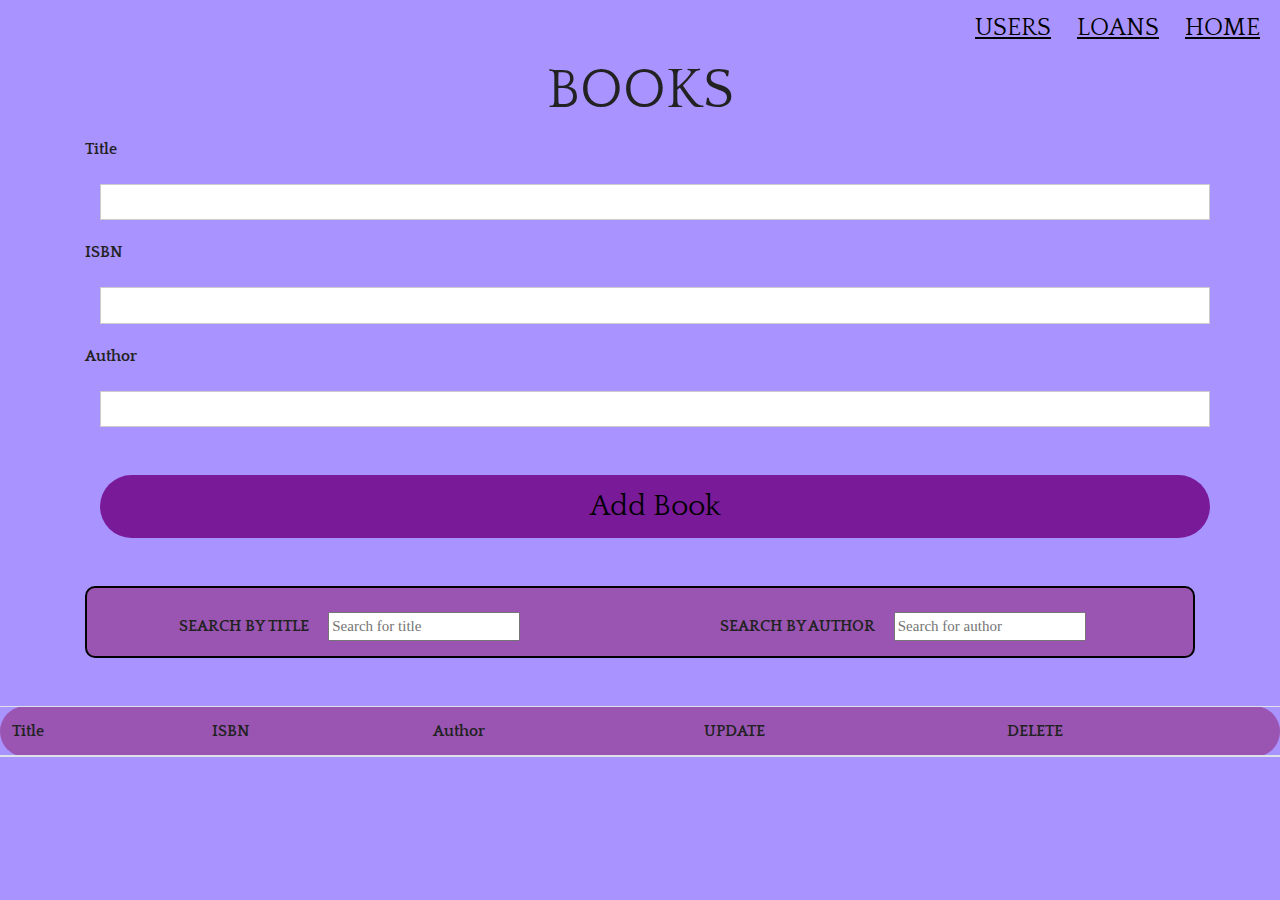
==== books.html @ c7d2e9b7 "almost" ====
<!DOCTYPE html>
<html lang="en" dir="ltr">

<head>
    <meta charset="utf-8">
    <meta name="viewport" content="width=device-width, initial-scale=1.0">
    <link href="https://fonts.googleapis.com/css?family=Quattrocento&display=swap" rel="stylesheet">
    <link href="https://fonts.googleapis.com/css?family=Quattrocento+Sans&display=swap" rel="stylesheet">
    <link rel="stylesheet" href="bootstrap.min.css">
    <link rel="stylesheet" href="override.css">
    <script src="./shared.js" charset="utf-8"></script>
    <title>Books</title>
</head>

<body>
    <div class="topnav">
        <a href="users.html">USERS</a>
        <a href="loans.html">LOANS</a>
        <a class="index.html" href="index.html">HOME</a>
    </div>
    <h1 class="display-4 text-center" style="font-family:'Quattrocento'">BOOKS</h1>
    <div class="container">
        <form id="libraryForm" action="index.html" method="post">
            <div class="form-group">
                <label for="name">Title</label>
                <input type="text" id="title" class="form-control" required>
            </div>
            <div class="form-group">
                <label for="author">ISBN</label>
                <input type="text" id="isbn" class="form-control" maxlength="13" required>
            </div>
            <div class="form-group">
                <label for="isbn">Author</label>
                <input type="text" id="name" class="form-control" required>
            </div>

            <input type="submit" name="SUBMIT" value="Add Book" style="font-family: 'Quattrocento'" class="btn btn-lg btn-block mb-5 mt-5">

            <div class="" id='section1'>
                <div class="">
                    <label for="">SEARCH BY TITLE</label>
                    <input type="text" id='searchTitle' placeholder="Search for title" class="input mt-4" oninput="searchTitles()">
                </div>
                <div class="">
                    <label for="">SEARCH BY AUTHOR</label>
                    <input type="text" id='searchAuthor' placeholder="Search for author" class="input mt-4" oninput="searchAuthors()">
                </div>
            </div>

        </form>
    </div>
    <div class="">
        <table class="table table-striped mt-5" id='myTable'>
            <thead>
                <tr>
                    <th>Title</th>
                    <th>ISBN</th>
                    <th>Author</th>
                    <th>UPDATE</th>
                    <th>DELETE</th>
                </tr>
            </thead>
            <tbody id="book-list"></tbody>
        </table>
    </div>
    <script>
        const libraryForm = document.getElementById('libraryForm');
        libraryForm.addEventListener('submit', libraryFormSubmit);

        function libraryFormSubmit(e) {
            e.preventDefault();
            console.log('you have submitted')
            const title = document.getElementById('title').value;
            const isbn = document.getElementById('isbn').value;
            const name = document.getElementById('name').value;


            const new_book = {
                title: title,
                isbn: isbn,
            };

            const addBook = new XMLHttpRequest();

            addBook.open('POST', base_url + '/books');
            addBook.setRequestHeader("Content-Type", "application/json");
            addBook.send(JSON.stringify(new_book));
            addBook.addEventListener('load', function() {
                console.log(this.response);

                const new_author = {
                    name: name,
                };

                const addAuthor = new XMLHttpRequest();

                addAuthor.open('POST', base_url + '/books/' + JSON.parse(this.response).id + '/authors');
                addAuthor.setRequestHeader("Content-Type", "application/json");
                addAuthor.send(JSON.stringify(new_author));
                addAuthor.addEventListener('load', function() {
                    getAllBooks(updateBookTable);
                });
            });

        }

        function updateBookTable(books) {
            const bookTable = document.getElementById('book-list');
            bookTable.innerHTML = "";
            books.forEach(function(book) {

                const row = bookTable.insertRow();
                const titleCol = row.insertCell(0)
                const isbnCol = row.insertCell(1)
                const authorCol = row.insertCell(2)
                const updateCol = row.insertCell(3)
                const deleteCol = row.insertCell(4)

                console.log(book);

                const btn2 = document.createElement("BUTTON");
                btn2.onclick = function() {
                    deleteBook(book.id);
                }
                // Create a <button> element
                btn2.innerHTML = "DELETE"; // Insert text

                const inputName = document.createElement('INPUT');
                inputName.setAttribute("type", "text");
                inputName.value = book.title;

                const inputName2 = document.createElement('INPUT');
                inputName2.setAttribute("type", "text");
                inputName2.value = book.isbn;

                const inputName3 = document.createElement('INPUT');
                inputName3.setAttribute("type", "text");
                if (book.Authors && book.Authors.length > 0) {
                    inputName3.value = book.Authors[0].name;
                } else {
                    inputName3.value = "";
                };


                const btn = document.createElement("BUTTON"); // Create a <button> element
                btn.innerHTML = "UPDATE";
                btn.onclick = function() {
                    console.log(inputName.value)
                    console.log(book.id)
                    updateBook(book.id, inputName.value, inputName2.value, inputName3.value);
                }

                titleCol.appendChild(inputName);
                isbnCol.appendChild(inputName2);
                authorCol.appendChild(inputName3);
                updateCol.appendChild(btn);
                deleteCol.appendChild(btn2);
                bookTable.appendChild(row);
            });
        }

        function deleteBook(id) {
            const xhttp = new XMLHttpRequest();
            xhttp.open('DELETE', base_url + "/books/" + id);
            xhttp.send();
            xhttp.addEventListener('load', function() {
                getAllBooks(updateBookTable);
            });
        }

        function updateBook(id, title, isbn) {
            const update_book = {
                title: title,
                isbn: isbn,
            };

            const xhttp = new XMLHttpRequest();
            xhttp.open('PUT', base_url + "/books/" + id);
            xhttp.setRequestHeader("Content-Type", "application/json");
            xhttp.send(JSON.stringify(update_book));
            xhttp.addEventListener('load', function() {});

        }




        //SEARCH

        function searchTitles() {

            var xhttp = new XMLHttpRequest();
            xhttp.open('GET', base_url + "/search?type=book&title=" + document.getElementById('searchTitle').value);
            xhttp.setRequestHeader("Content-Type", "application/json");
            xhttp.send();
            xhttp.addEventListener('load', function() {
                console.log(this.response)
                updateBookTable(JSON.parse(this.response));
            });
        }

        function searchAuthors() {

            var xhttp = new XMLHttpRequest();
            xhttp.open('GET', base_url + "/search?type=author&name=" + document.getElementById('searchAuthor').value);
            xhttp.setRequestHeader("Content-Type", "application/json");
            xhttp.send();
            xhttp.addEventListener('load', function() {
                console.log(this.response)
                const parsedAuthors = JSON.parse(this.response);
                if (parsedAuthors && parsedAuthors.length) {
                    const books = parsedAuthors.reduce((allBooks, author) => {
                        const booksByAuthor = author.Books.reduce((acc, book) => {
                            acc.push({
                                id: book.id,
                                title: book.title,
                                isbn: book.isbn,
                                createdAt: book.createdAt,
                                updatedAt: book.updatedAt,
                                Authors: [
                                    author
                                ]
                            });
                            return acc;
                        }, []);

                        return [...allBooks, ...booksByAuthor];
                    }, []);

                    updateBookTable(books);
                }
            });
        }

        getAllBooks(updateBookTable);
    </script>
</body>

</html>
---- override.css ----
@import url(https://fonts.googleapis.com/css?family=Quattrocento&display=swap);
@import url(https://fonts.googleapis.com/css?family=Quattrocento+Sans&display=swap);

body {
    background-color: #A993FF;
}

.topnav {
    font-size: 25px;
    font-family: 'Quattrocento';
    text-align: right;
    padding: 10px;
}

.topnav a {
    padding: 10px;
    color: black;
    font-family: 'Quattrocento';
    text-decoration: underline;
}

.column {
  float: left;
  width: 33.33%;
  padding: 80px;
  text-align: center;


}


.form-group {
    font-size: 20px;
    font-family: 'Quattrocento';
}

label {
    font-size: 1rem;
    font-family: 'Quattrocento';
    font-weight: bold;
    font-weight: bold;
}

select {
    font-size: 15px;
}

.btn {
    background-color: #791B99;
    color: black;
    font-size: 30px;
    border-radius: 7rem;
}

h1 {
    font-size: 50px;
    font-family: : 'Quattrocento';
}

.table {
    font-size: 1rem;
    background-color: #9A55B2;
    border-radius: 30px;
}

tr {
    font-family: 'Quattrocento';
}

tbody {
    margin-left: 50px;
    margin-right: 50px;
}

#welcome {
    width: auto;
    display: flex;
    flex-direction: row;
    justify-content: space-around;
    border: 2px solid black;
    border-radius: 10px;
    background-color: #9A55B2;
}

a {
    color: #791B99;
}

#date {
    width: auto;
    display: flex;
    flex-direction: row;
    justify-content: space-around;
    border: 2px solid black;
    border-radius: 10px;
}

#dueDate {
    width: auto;
    display: flex;
    flex-direction: row;
    justify-content: space-around;
    border: 2px solid black;
    border-radius: 10px;
    padding: 5px 5px 5px 5px;
}

#users {
    width: auto;
    display: flex;
    flex-direction: row;
    justify-content: space-around;
    border: 2px solid black;
    border-radius: 10px;
    padding: 5px 5px 5px 5px;
}

#books {
    width: auto;
    display: flex;
    flex-direction: row;
    justify-content: space-around;
    border: 2px solid black;
    border-radius: 10px;
    padding: 5px 5px 5px 5px;
}

#loanUsers {
    width: auto;
    display: flex;
    flex-direction: row;
    justify-content: space-around;
    border: 2px solid black;
    border-radius: 10px;
    padding: 5px 5px 5px 5px;
}

#usersLoan {
    width: auto;
    display: flex;
    flex-direction: row;
    justify-content: space-around;
    border: 2px solid black;
    border-radius: 10px;
    padding: 5px 5px 5px 5px;
}
#section1 {
    width: auto;
    display: flex;
    flex-direction: row;
    justify-content: space-around;
    border: 2px solid black;
    border-radius: 10px;
    background-color: #9A55B2;
}

#section2 {
    width: auto;
    display: flex;
    flex-direction: row;
    justify-content: space-around;
    border: 2px solid black;
    border-radius: 10px;
    background-color: #9A55B2;
}

input {
    font-family: none;
    margin: 15px;
}

button {
    margin: 15px;
}

@media screen and (max-width: 1100px) {
  .column {
    width: 100%;
  }
}
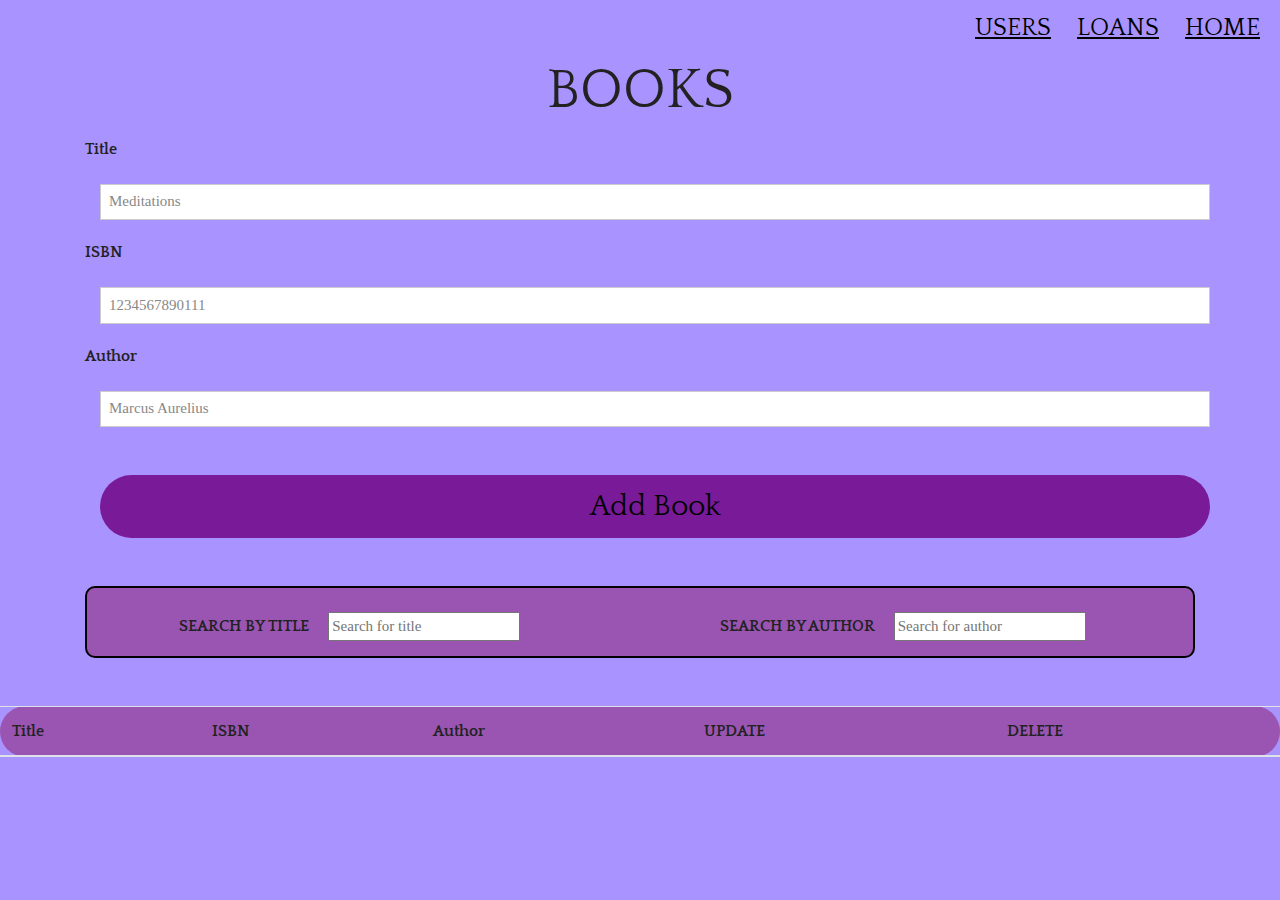
==== commit 368672a7: "almost done" ====
--- a/books.html
+++ b/books.html
@@ -2,47 +2,51 @@
 <html lang="en" dir="ltr">
 
 <head>
+    <!-- linking all the necessary files for the proper styling and branding of the webpage -->
     <meta charset="utf-8">
     <meta name="viewport" content="width=device-width, initial-scale=1.0">
     <link href="https://fonts.googleapis.com/css?family=Quattrocento&display=swap" rel="stylesheet">
     <link href="https://fonts.googleapis.com/css?family=Quattrocento+Sans&display=swap" rel="stylesheet">
     <link rel="stylesheet" href="bootstrap.min.css">
     <link rel="stylesheet" href="override.css">
-    <script src="./shared.js" charset="utf-8"></script>
+    <script src="./shared.js"></script>
     <title>Books</title>
 </head>
 
 <body>
+
     <div class="topnav">
         <a href="users.html">USERS</a>
         <a href="loans.html">LOANS</a>
         <a class="index.html" href="index.html">HOME</a>
     </div>
+
     <h1 class="display-4 text-center" style="font-family:'Quattrocento'">BOOKS</h1>
     <div class="container">
         <form id="libraryForm" action="index.html" method="post">
             <div class="form-group">
                 <label for="name">Title</label>
-                <input type="text" id="title" class="form-control" required>
+                <input type="text" id="title" placeholder="Meditations" class="form-control" required>
             </div>
             <div class="form-group">
-                <label for="author">ISBN</label>
-                <input type="text" id="isbn" class="form-control" maxlength="13" required>
+                <label for="isbn">ISBN</label>
+                <!--using maxlength to check the ISBN is not longer than 13 digits which is a standard length for ISBN*-->
+                <input type="text" id="isbn" placeholder="1234567890111" class="form-control" maxlength="13" required>
             </div>
             <div class="form-group">
-                <label for="isbn">Author</label>
-                <input type="text" id="name" class="form-control" required>
-            </div>
-
+                <label for="name">Author</label>
+                <input type="text" id="name" placeholder="Marcus Aurelius" class="form-control" required>
+            </div>
             <input type="submit" name="SUBMIT" value="Add Book" style="font-family: 'Quattrocento'" class="btn btn-lg btn-block mb-5 mt-5">
 
+            <!-- adding search section for better user interactivity -->
             <div class="" id='section1'>
                 <div class="">
-                    <label for="">SEARCH BY TITLE</label>
+                    <label>SEARCH BY TITLE</label>
                     <input type="text" id='searchTitle' placeholder="Search for title" class="input mt-4" oninput="searchTitles()">
                 </div>
                 <div class="">
-                    <label for="">SEARCH BY AUTHOR</label>
+                    <label>SEARCH BY AUTHOR</label>
                     <input type="text" id='searchAuthor' placeholder="Search for author" class="input mt-4" oninput="searchAuthors()">
                 </div>
             </div>
@@ -74,24 +78,24 @@
             const isbn = document.getElementById('isbn').value;
             const name = document.getElementById('name').value;
 
-
+            //creating a new object for the book
             const new_book = {
                 title: title,
                 isbn: isbn,
             };
 
             const addBook = new XMLHttpRequest();
-
+            // making a POST request to the books endpoint
             addBook.open('POST', base_url + '/books');
             addBook.setRequestHeader("Content-Type", "application/json");
             addBook.send(JSON.stringify(new_book));
             addBook.addEventListener('load', function() {
                 console.log(this.response);
-
+                //creating an object for the author
                 const new_author = {
                     name: name,
                 };
-
+                //making a POST request to the authors endpoint and calling the getAllBooks function to updateBookTable accordingly
                 const addAuthor = new XMLHttpRequest();
 
                 addAuthor.open('POST', base_url + '/books/' + JSON.parse(this.response).id + '/authors');
@@ -104,10 +108,14 @@
 
         }
 
+        //a function that updates the Table and populates it with the new data form the librarian
         function updateBookTable(books) {
             const bookTable = document.getElementById('book-list');
             bookTable.innerHTML = "";
+            //looping through all the books
             books.forEach(function(book) {
+
+                //creating a table to show all data needed for the librarian
 
                 const row = bookTable.insertRow();
                 const titleCol = row.insertCell(0)
@@ -122,8 +130,8 @@
                 btn2.onclick = function() {
                     deleteBook(book.id);
                 }
-                // Create a <button> element
-                btn2.innerHTML = "DELETE"; // Insert text
+                // Creating a <button> element
+                btn2.innerHTML = "DELETE"; // Inserting text
 
                 const inputName = document.createElement('INPUT');
                 inputName.setAttribute("type", "text");
@@ -142,7 +150,7 @@
                 };
 
 
-                const btn = document.createElement("BUTTON"); // Create a <button> element
+                const btn = document.createElement("BUTTON");
                 btn.innerHTML = "UPDATE";
                 btn.onclick = function() {
                     console.log(inputName.value)
@@ -159,6 +167,7 @@
             });
         }
 
+        //a function to delete a book after the librarian uses the button
         function deleteBook(id) {
             const xhttp = new XMLHttpRequest();
             xhttp.open('DELETE', base_url + "/books/" + id);
@@ -168,6 +177,7 @@
             });
         }
 
+        //a function to update a book after the librarian uses the button and the PUT request is sent
         function updateBook(id, title, isbn) {
             const update_book = {
                 title: title,
@@ -182,11 +192,9 @@
 
         }
 
-
-
-
         //SEARCH
 
+        //a function to search for the Titles and sending the GET request
         function searchTitles() {
 
             var xhttp = new XMLHttpRequest();
@@ -199,6 +207,7 @@
             });
         }
 
+        // a function to search for the authors and sending the GET request
         function searchAuthors() {
 
             var xhttp = new XMLHttpRequest();
@@ -207,6 +216,7 @@
             xhttp.send();
             xhttp.addEventListener('load', function() {
                 console.log(this.response)
+                //getting the books into the appropriate format so it can be taken by the updateBookTable function
                 const parsedAuthors = JSON.parse(this.response);
                 if (parsedAuthors && parsedAuthors.length) {
                     const books = parsedAuthors.reduce((allBooks, author) => {
--- a/override.css
+++ b/override.css
@@ -20,14 +20,11 @@
 }
 
 .column {
-  float: left;
-  width: 33.33%;
-  padding: 80px;
-  text-align: center;
-
-
+    float: left;
+    width: 33.33%;
+    padding: 80px;
+    text-align: center;
 }
-
 
 .form-group {
     font-size: 20px;
@@ -54,7 +51,7 @@
 
 h1 {
     font-size: 50px;
-    font-family: : 'Quattrocento';
+    font-family: 'Quattrocento';
 }
 
 .table {
@@ -144,6 +141,7 @@
     border-radius: 10px;
     padding: 5px 5px 5px 5px;
 }
+
 #section1 {
     width: auto;
     display: flex;
@@ -174,7 +172,7 @@
 }
 
 @media screen and (max-width: 1100px) {
-  .column {
-    width: 100%;
-  }
+    .column {
+        width: 100%;
+    }
 }
